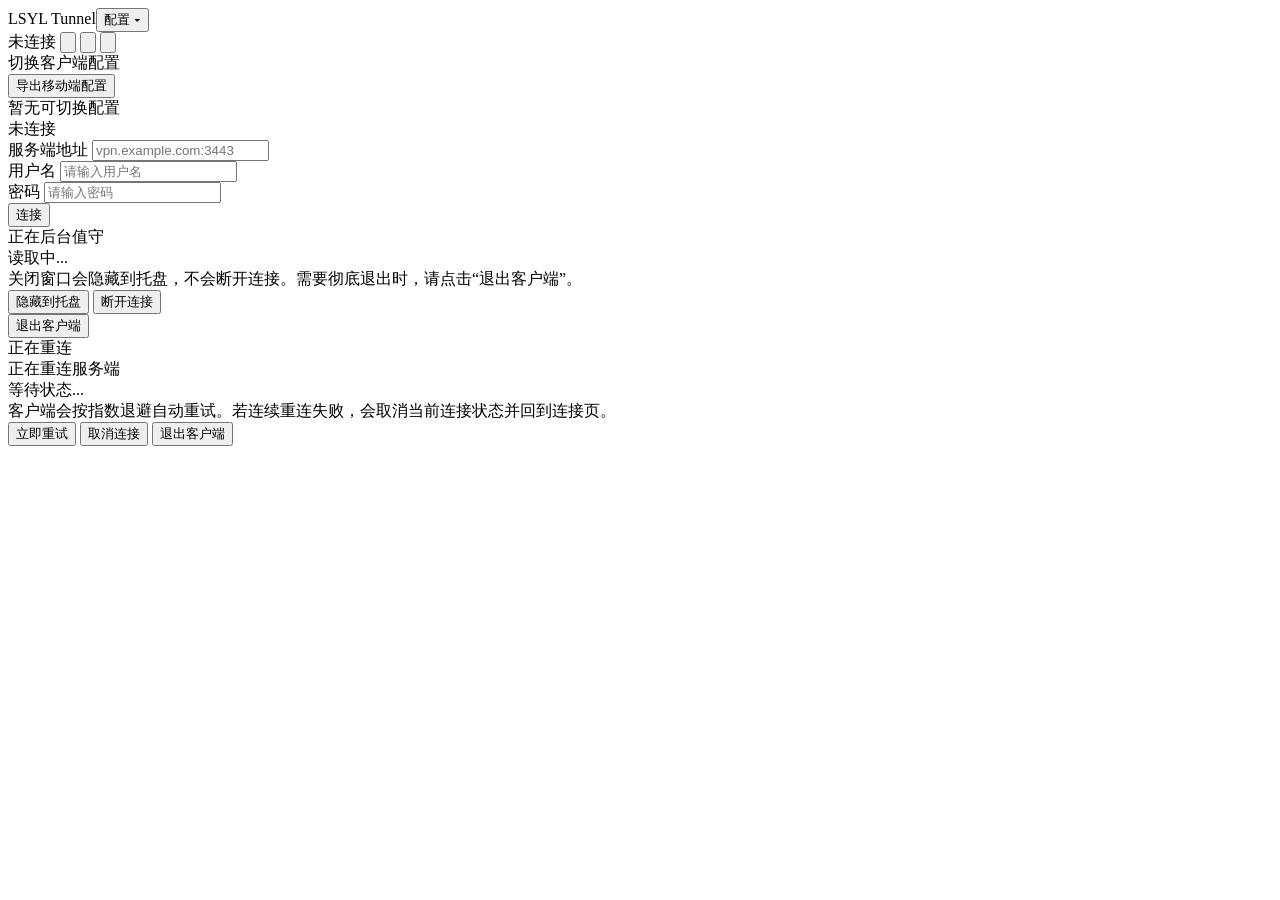
==== src/client/front/index.html @ 17cc302b "release: prepare 3.1.1 with WebView2 GUIs and maintainable layout" ====
<!doctype html>
<html lang="zh-CN">
<head>
<meta charset="utf-8">
<title>LSYL Tunnel Client</title>
<link rel="icon" href="data:image/svg+xml,%3Csvg xmlns='http://www.w3.org/2000/svg' viewBox='0 0 64 64'%3E%3Cdefs%3E%3ClinearGradient id='g' x1='10' y1='8' x2='54' y2='58'%3E%3Cstop stop-color='%23102A43'/%3E%3Cstop offset='.55' stop-color='%230D8F87'/%3E%3Cstop offset='1' stop-color='%2318B6A7'/%3E%3C/linearGradient%3E%3C/defs%3E%3Crect x='6' y='6' width='52' height='52' rx='14' fill='url(%23g)'/%3E%3Cpath d='M20 45 L32 18 L44 45' fill='none' stroke='white' stroke-width='6' stroke-linecap='round' stroke-linejoin='round'/%3E%3Cpath d='M25 35 H39' fill='none' stroke='%23D9FFF6' stroke-width='5' stroke-linecap='round'/%3E%3C/svg%3E">
<link rel="stylesheet" href="/styles.css">
</head>
<body scroll="no" oncontextmenu="return false">
<div id="app" class="app">
  <div id="titlebar" class="titlebar" onmousedown="return beginDrag(event)">
    <div class="title-left"><span class="mini-logo" aria-hidden="true"></span>LSYL Tunnel<button id="configMenuBtn" type="button" class="config-menu-trigger" aria-controls="logoMenu" aria-expanded="false" onclick="return toggleLogoMenu(event)">配置 ▾</button></div>
    <div class="title-actions">
      <span id="topStatus" class="top-status off"><i></i><span id="topStatusText">未连接</span></span>
      <button class="top-refresh" title="刷新状态" aria-label="刷新状态" onclick="refreshHealth(true)"><svg class="window-icon" viewBox="0 0 24 24" aria-hidden="true"><path d="M7.2 7.8A6.8 6.8 0 0 1 18.4 10" fill="none" stroke="currentColor" stroke-width="2.25" stroke-linecap="round" stroke-linejoin="round"/><path d="M18.4 5.8V10h-4.2" fill="none" stroke="currentColor" stroke-width="2.25" stroke-linecap="round" stroke-linejoin="round"/><path d="M16.8 16.2A6.8 6.8 0 0 1 5.6 14" fill="none" stroke="currentColor" stroke-width="2.25" stroke-linecap="round" stroke-linejoin="round"/><path d="M5.6 18.2V14h4.2" fill="none" stroke="currentColor" stroke-width="2.25" stroke-linecap="round" stroke-linejoin="round"/></svg></button>
      <button class="win-btn minimize" title="最小化" onclick="return minimizeWindow(event)"><svg class="window-icon" viewBox="0 0 24 24" aria-hidden="true"><path d="M7 12h10" fill="none" stroke="currentColor" stroke-width="2.35" stroke-linecap="round"/></svg></button>
      <button id="closeBtn" class="win-btn close" title="关闭" onclick="return closeWindow(event)"><svg class="window-icon" viewBox="0 0 24 24" aria-hidden="true"><path d="M8 8l8 8M16 8l-8 8" fill="none" stroke="currentColor" stroke-width="2.35" stroke-linecap="round"/></svg></button>
    </div>
  </div>
  <div id="logoMenu" class="logo-menu">
    <div id="profileSwitch" class="profile-switch">
      <div class="logo-menu-title">切换客户端配置</div>
      <div id="profileList" class="profile-list" role="menu"></div>
    </div>
    <button id="mobileExportMenuBtn" class="secondary menu-action" onclick="return exportMobileProfile(event)">导出移动端配置</button>
    <div id="logoMenuEmpty" class="logo-menu-empty">暂无可切换配置</div>
  </div>

  <div class="content">
    <div class="main-card">
      <div class="panel login-panel">
        <div class="status-line"><span id="statusLogin" class="status-chip">未连接</span></div>
        <div class="field">
          <label for="server_addr">服务端地址</label>
          <input id="server_addr" autocomplete="off" placeholder="vpn.example.com:3443">
        </div>
        <div class="field">
          <label for="username">用户名</label>
          <input id="username" autocomplete="username" placeholder="请输入用户名">
        </div>
        <div class="field">
          <label for="password">密码</label>
          <input id="password" type="password" autocomplete="current-password" placeholder="请输入密码">
        </div>
        <button id="loginBtn" class="primary" onclick="login()">连接</button>
        <div id="loginMsg" class="inline-message"></div>
      </div>

      <div class="panel connected-panel">
        <div class="connected-title">正在后台值守</div>
        <div id="route" class="route">读取中...</div>
        <div class="note">关闭窗口会隐藏到托盘，不会断开连接。需要彻底退出时，请点击“退出客户端”。</div>
        <div class="row">
          <button class="secondary" onclick="hideWindow()">隐藏到托盘</button>
          <button class="danger" onclick="stopClient()">断开连接</button>
        </div>
        <button class="secondary wide" onclick="quitApp()">退出客户端</button>
        <div id="runMsg" class="inline-message"></div>
      </div>

      <div class="panel reconnect-panel">
        <div class="status-line"><span id="statusReconnect" class="status-chip warn">正在重连</span></div>
        <div class="connected-title">正在重连服务端</div>
        <div id="reconnectInfo" class="route">等待状态...</div>
        <div class="note">客户端会按指数退避自动重试。若连续重连失败，会取消当前连接状态并回到连接页。</div>
        <button class="secondary wide" onclick="refreshHealth()">立即重试</button>
        <button class="danger wide" onclick="stopClient()">取消连接</button>
        <button class="secondary wide" onclick="quitApp()">退出客户端</button>
      </div>
    </div>
  </div>
  <div id="versionBadge" class="version-badge"></div>
</div>
<script src="/app.js"></script>
</body>
</html>
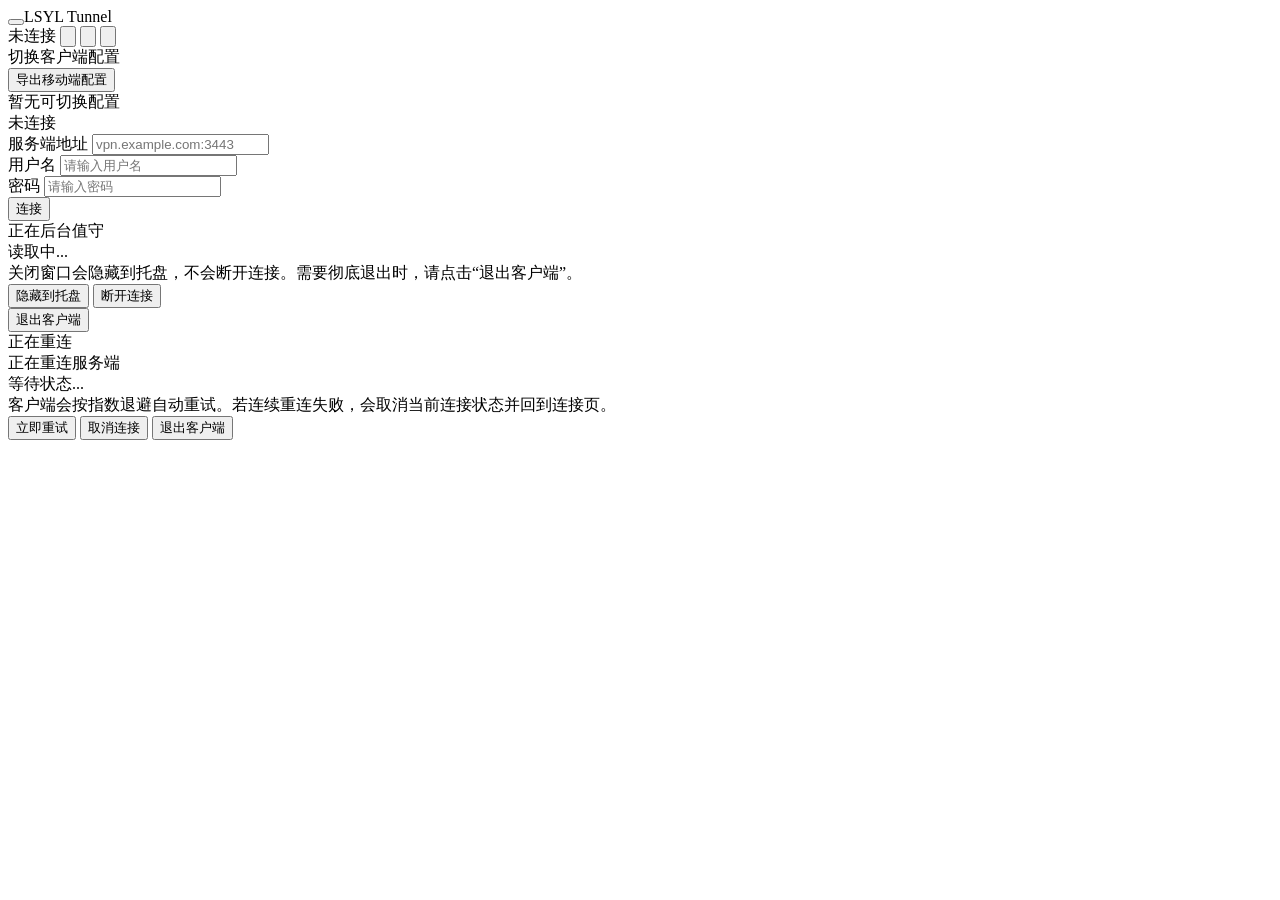
==== commit 4408c468: "fix(client-ui): restore configuration menu on logo right-click" ====
--- a/src/client/front/index.html
+++ b/src/client/front/index.html
@@ -9,7 +9,7 @@
 <body scroll="no" oncontextmenu="return false">
 <div id="app" class="app">
   <div id="titlebar" class="titlebar" onmousedown="return beginDrag(event)">
-    <div class="title-left"><span class="mini-logo" aria-hidden="true"></span>LSYL Tunnel<button id="configMenuBtn" type="button" class="config-menu-trigger" aria-controls="logoMenu" aria-expanded="false" onclick="return toggleLogoMenu(event)">配置 ▾</button></div>
+    <div class="title-left"><button id="logoMenuBtn" type="button" class="mini-logo" title="配置菜单" aria-label="配置菜单" aria-haspopup="menu" aria-controls="logoMenu" aria-expanded="false" oncontextmenu="return showLogoMenu(event)" onkeydown="return handleLogoMenuKeyDown(event)"></button>LSYL Tunnel</div>
     <div class="title-actions">
       <span id="topStatus" class="top-status off"><i></i><span id="topStatusText">未连接</span></span>
       <button class="top-refresh" title="刷新状态" aria-label="刷新状态" onclick="refreshHealth(true)"><svg class="window-icon" viewBox="0 0 24 24" aria-hidden="true"><path d="M7.2 7.8A6.8 6.8 0 0 1 18.4 10" fill="none" stroke="currentColor" stroke-width="2.25" stroke-linecap="round" stroke-linejoin="round"/><path d="M18.4 5.8V10h-4.2" fill="none" stroke="currentColor" stroke-width="2.25" stroke-linecap="round" stroke-linejoin="round"/><path d="M16.8 16.2A6.8 6.8 0 0 1 5.6 14" fill="none" stroke="currentColor" stroke-width="2.25" stroke-linecap="round" stroke-linejoin="round"/><path d="M5.6 18.2V14h4.2" fill="none" stroke="currentColor" stroke-width="2.25" stroke-linecap="round" stroke-linejoin="round"/></svg></button>
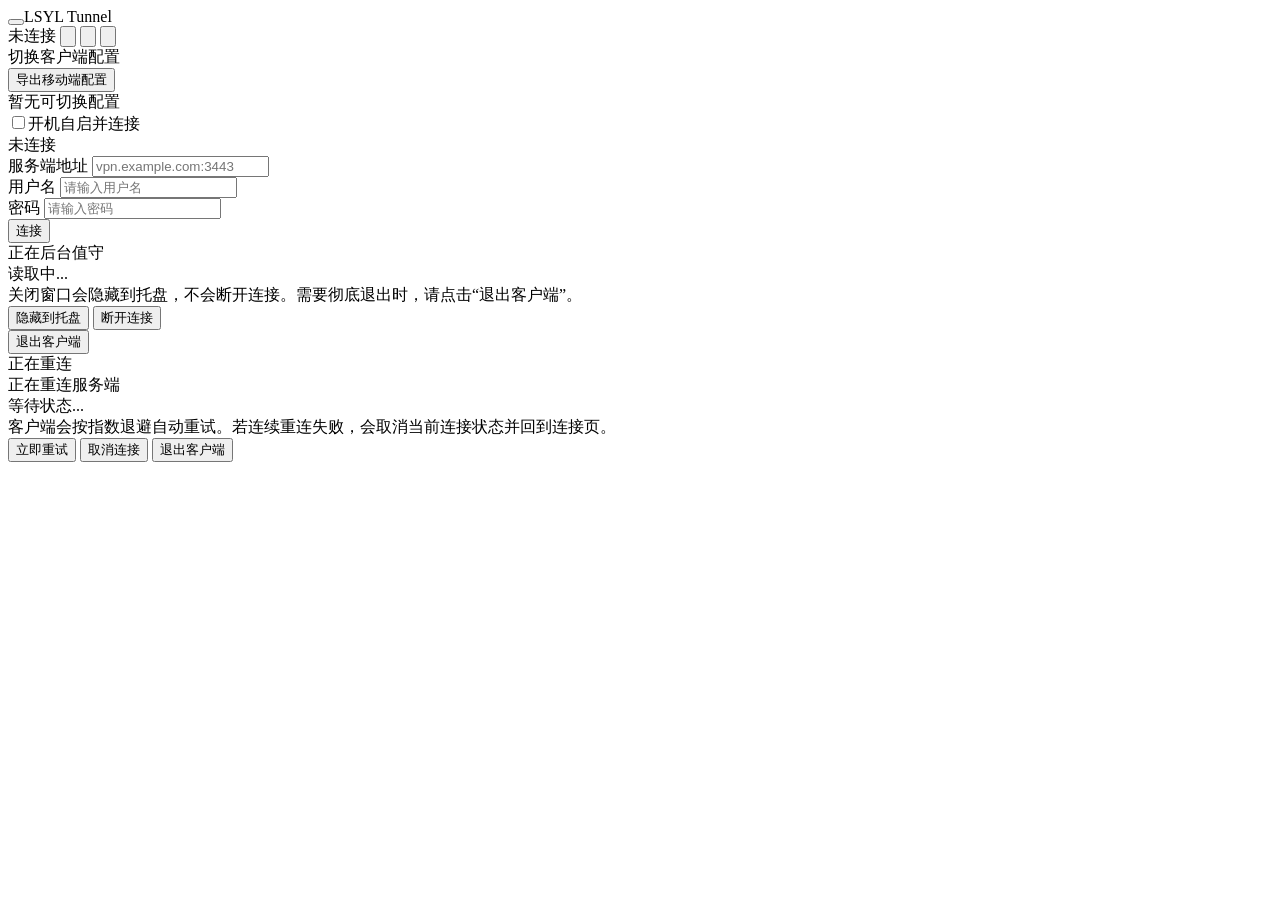
==== commit ef945ab5: "feat(client): add opt-in autostart with saved-credential login" ====
--- a/src/client/front/index.html
+++ b/src/client/front/index.html
@@ -24,6 +24,8 @@
     </div>
     <button id="mobileExportMenuBtn" class="secondary menu-action" onclick="return exportMobileProfile(event)">导出移动端配置</button>
     <div id="logoMenuEmpty" class="logo-menu-empty">暂无可切换配置</div>
+    <label class="autostart-setting" for="autostartCheck"><input id="autostartCheck" type="checkbox" onchange="setAutostart(this.checked)"><span>开机自启并连接</span></label>
+    <div id="autostartMsg" class="autostart-message" role="alert"></div>
   </div>
 
   <div class="content">
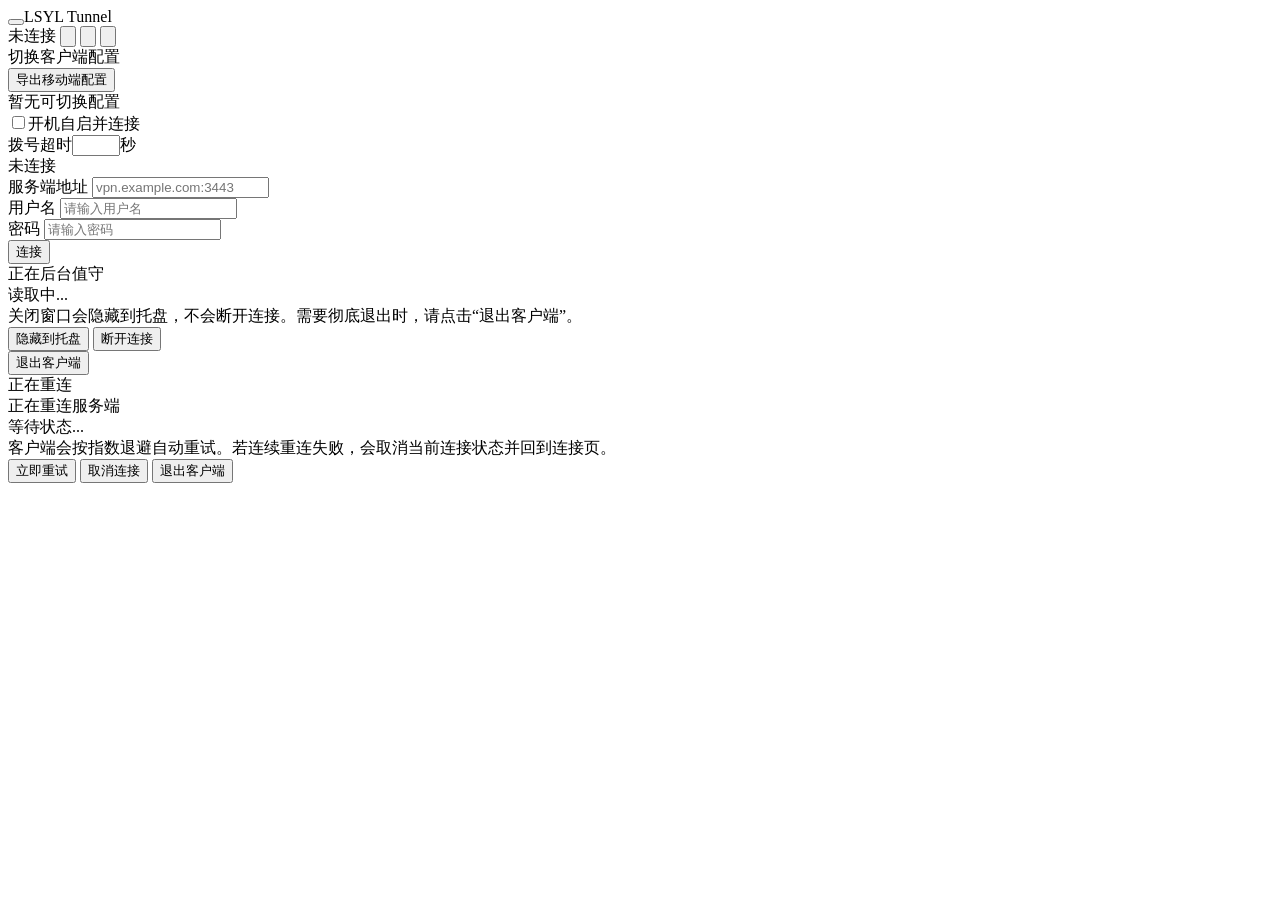
==== commit f4719094: "feat: simplify server controls and prefer IPv6 business traffic Remove unused stream limits and lega" ====
--- a/src/client/front/index.html
+++ b/src/client/front/index.html
@@ -24,8 +24,12 @@
     </div>
     <button id="mobileExportMenuBtn" class="secondary menu-action" onclick="return exportMobileProfile(event)">导出移动端配置</button>
     <div id="logoMenuEmpty" class="logo-menu-empty">暂无可切换配置</div>
-    <label class="autostart-setting" for="autostartCheck"><input id="autostartCheck" type="checkbox" onchange="setAutostart(this.checked)"><span>开机自启并连接</span></label>
+    <div class="connection-settings">
+      <label class="autostart-setting" for="autostartCheck"><input id="autostartCheck" type="checkbox" onchange="setAutostart(this.checked)"><span>开机自启并连接</span></label>
+      <div class="dial-timeout-setting"><label for="dialTimeoutSec" title="登录、探活和转发建连共用；下次连接生效">拨号超时</label><input id="dialTimeoutSec" type="number" min="5" max="60" step="1" inputmode="numeric" aria-label="拨号超时，秒" onchange="setDialTimeout(this.value)"><span>秒</span></div>
+    </div>
     <div id="autostartMsg" class="autostart-message" role="alert"></div>
+    <div id="dialTimeoutMsg" class="dial-timeout-message" role="status"></div>
   </div>
 
   <div class="content">
@@ -71,7 +75,14 @@
       </div>
     </div>
   </div>
-  <div id="versionBadge" class="version-badge"></div>
+  <div class="footer-meta">
+    <div id="businessLive" class="business-live" hidden>
+      <span id="businessAddr" class="business-address"></span>
+      <span id="businessLatency" class="business-metric" title="当前业务流的建连耗时（含 TLS），不是实时 RTT"></span>
+      <span id="businessSpeed" class="business-metric" title="业务流上行和下行速率"></span>
+    </div>
+    <div id="versionBadge" class="version-badge"></div>
+  </div>
 </div>
 <script src="/app.js"></script>
 </body>
